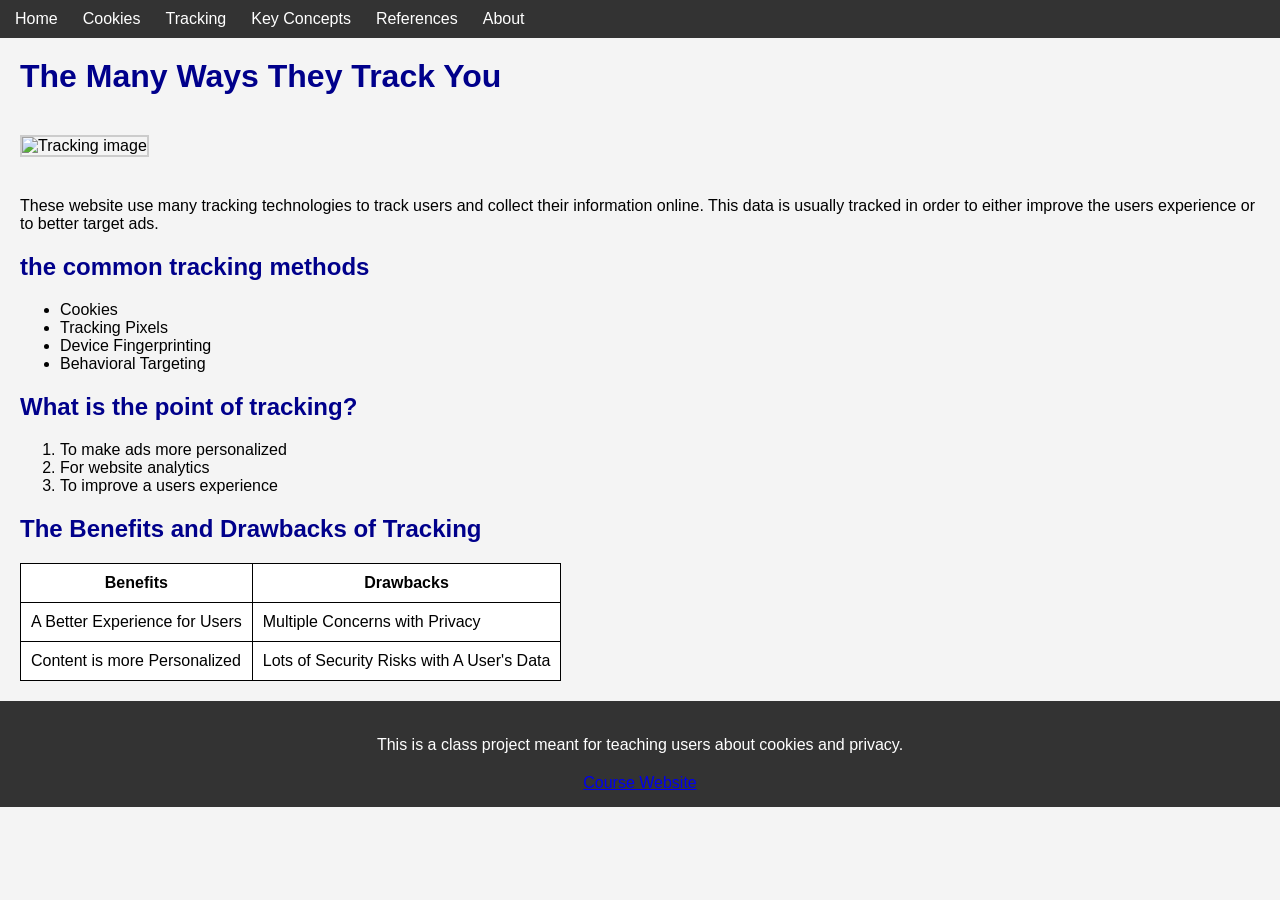
==== tracking.html @ 6bcf8de2 "Add files via upload" ====
<!DOCTYPE html>
<html lang="en">
<head>
    <meta charset="UTF-8">
    <title>The Many Ways They Track You</title>
    <link rel="stylesheet" href="style.css">
</head>

<body>

<!--The Navigation Menu-->
<nav>
    <ul>
        <li><a href="index.html">Home</a></li>
        <li><a href="cookies.html">Cookies</a></li>
        <li><a href="tracking.html">Tracking</a></li>
        <li><a href="concepts.html">Key Concepts</a></li>
        <li><a href="references.html">References</a></li>
        <li><a href="about.html">About</a></li>
    </ul>
</nav>

<!--Title-->
<h1>The Many Ways They Track You</h1>

<!--Image-->
<img src="images/Tracking.jpeg" alt="Tracking image" width="300">

<!--The Description-->
<p>
    These website use many tracking technologies to track users and collect their information online.
    This data is usually tracked in order to either improve the users experience or to better target ads.
</p>

<!--Different kinds of tracking methods-->
<h2> the common tracking methods</h2>
<ul>
    <li>Cookies</li>
    <li>Tracking Pixels</li>
    <li>Device Fingerprinting</li>
    <li>Behavioral Targeting</li>
</ul>

<!--Extra Info-->
<h2>What is the point of tracking?</h2>
<ol>
    <li>To make ads more personalized</li>
    <li>For website analytics</li>
    <li>To improve a users experience</li>
</ol>

<!--The Table-->
<h2>The Benefits and Drawbacks of Tracking</h2>
<table border="1">
    <tr>
        <th>Benefits</th>
        <th>Drawbacks</th>
    </tr>
    <tr>
        <td>A Better Experience for Users</td>
        <td>Multiple Concerns with Privacy</td>
    </tr>
    <tr>
        <td>Content is more Personalized</td>
        <td>Lots of Security Risks with A User's Data</td>
    </tr>
</table>


<!--Footer-->
<footer>
    <p>This is a class project meant for teaching users about cookies and privacy.</p>
    <a href="https://ksuweb.github.io/IT3203/">Course Website</a>
</footer>

</body>
</html>
---- style.css ----
/*--Page Styles--*/
body {
    font-family: Arial, sans-serif;   /*--Sets the font for the entire page--*/
    margin: 0;                       /*--Removes default margin around the body--*/
    background-color: #f4f4f4;     /*--Sets a light gray background color for the page--*/
}

/*--Navigation Styles--*/
nav ul {
    display: flex;                    /*--Uses flexbox to arrange navigation items in a row--*/
    list-style-type: none;            /*--Removes default bullet points from the list--*/
    background-color: #333;         /*--Sets a dark background color for the navigation bar--*/
    margin: 0;
    padding: 10px;
}

nav ul li {
    margin-right: 15px;               /*--Adds space between navigation items--*/
}

nav ul li a {
    text-decoration: none;           /*--Removes underline from navigation links--*/
    color: white;                  /*--Sets the text color of navigation links to white--*/
    padding: 5px;                     /*--Adds padding around navigation links for better clickability--*/
}
/*--Hover Effect for Navigation Links--*/
nav ul li a:hover {
    background-color: #555;                    /*--Changes background color on hover for better user interaction--*/
    border-radius: 5px;                          /*--Adds rounded corners to the navigation links on hover--*/
}

/*-- Headings --*/

h1 {
    color: darkblue;                           /*--Sets the text color of h1 headings to dark blue--*/
    margin: 20px;                                /*--Adds margin around h1 headings for better spacing--*/
}

h2 {
    color: darkblue;                           /*--Sets the text color of h2 headings to dark blue--*/
    margin: 20px;                                /*--Adds margin around h2 headings for better spacing--*/
}

/*--Text--*/

p,ul,ol {
    margin: 20px;                                /*--Adds margin around paragraphs, unordered lists, and ordered lists for better spacing--*/
}

/*--Images--*/

img {
    margin: 20px;                                /*--Adds margin around images for better spacing--*/
    border: 2px solid #ccc;                     /*--Adds a solid border around images--*/
}

/*--Table Styles--*/

table {
    border-collapse: collapse;                    /*--Collapses borders between table cells for a cleaner look--*/
    background-color: white;                    /*--Sets the background color of the table to white--*/
    margin: 20px;                                 /*--Adds margin around the table for better spacing--*/
}

th, td {
    border: 1px solid black;                   /*--Adds a solid border around table headers and cells--*/
    padding: 10px;                               /*--Adds padding inside table headers and cells for better readability--*/
}

/*--Footer Styles--*/

footer {
    background-color: #333;                     /*--Sets the background color of the footer to dark gray--*/
    color: white;                              /*--Sets the text color of the footer to white--*/
    text-align: center;                        /*--Centers the text in the footer--*/
    padding: 15px;                             /*--Adds padding around the footer for better spacing--*/
    margin-top: 20px;                          /*--Adds margin at the top of the footer for better spacing--*/
}

/*--Class Selector--*/
.highlight {
    color: red;                              /*--Sets the text color of elements with the class "highlight" to red--*/
}

/*--ID Selector--*/
#main-title {
    font-size: 32px;                           /*--Sets the font size of the element with the ID --*/
}
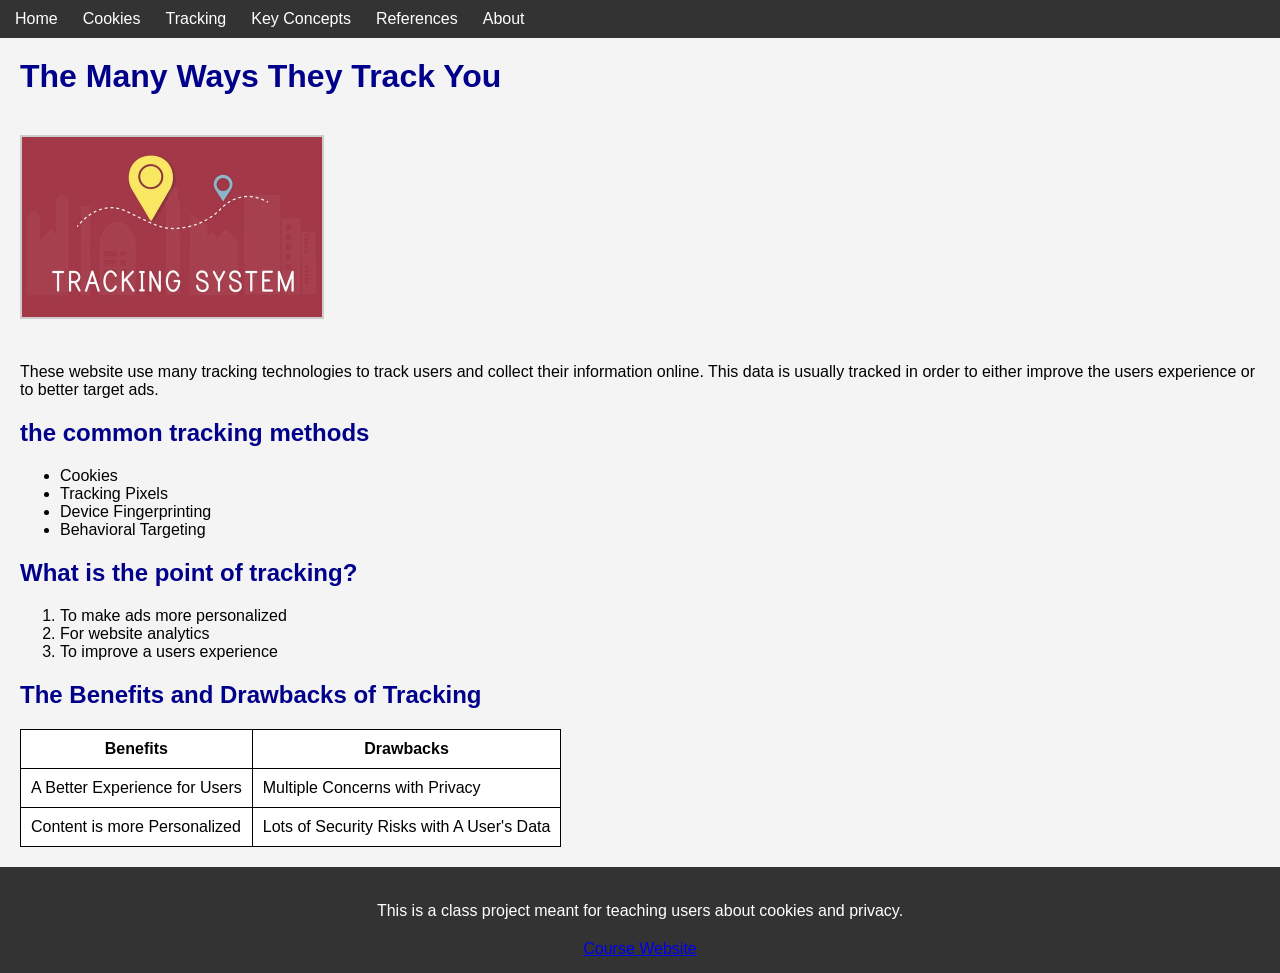
==== commit 266c467d: "Update tracking.html" ====
--- a/tracking.html
+++ b/tracking.html
@@ -24,7 +24,7 @@
 <h1>The Many Ways They Track You</h1>
 
 <!--Image-->
-<img src="images/Tracking.jpeg" alt="Tracking image" width="300">
+<img src="images/tracking.jpeg" alt="Tracking image" width="300">
 
 <!--The Description-->
 <p>
@@ -74,4 +74,4 @@
 </footer>
 
 </body>
-</html>+</html>
